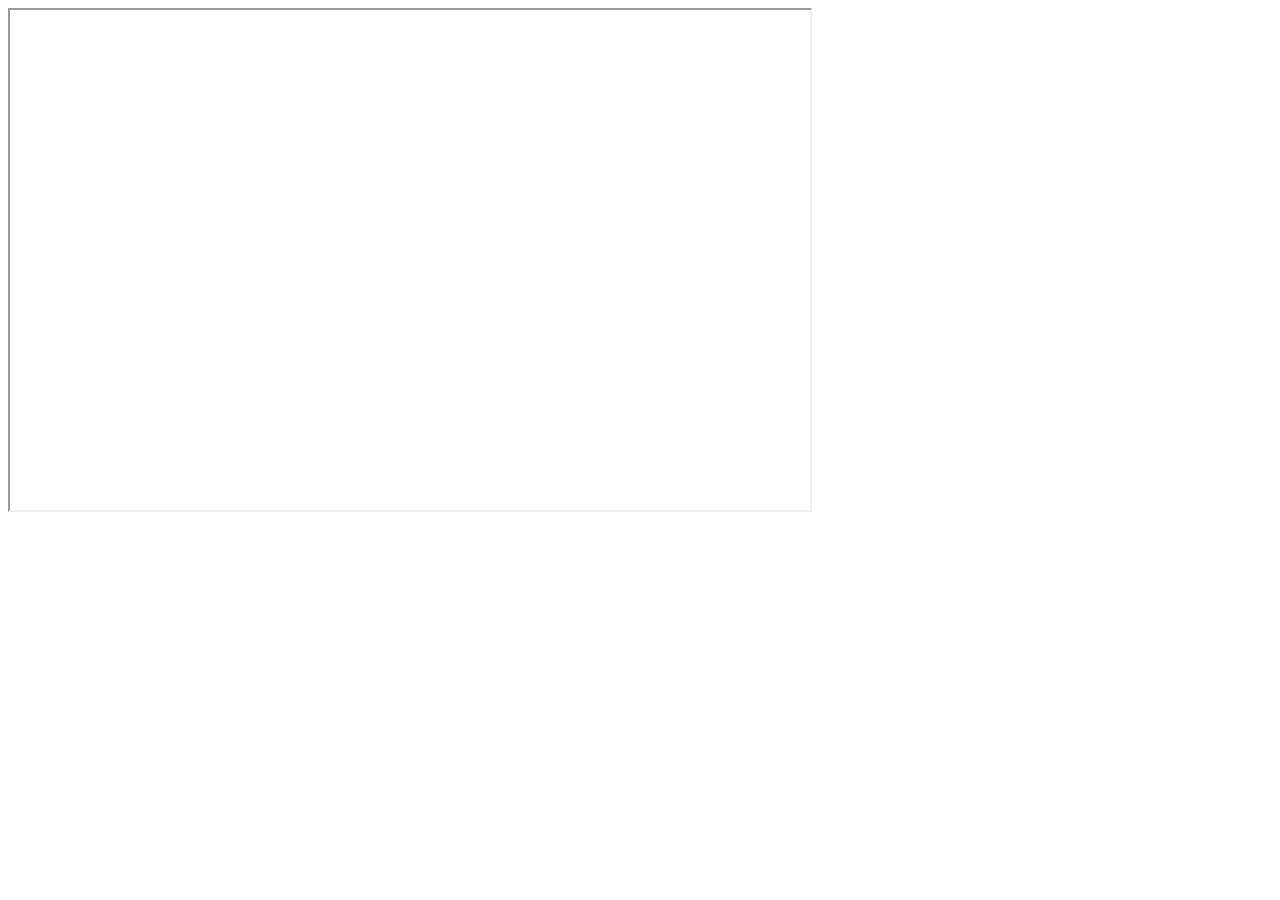
==== pdf.html @ c9db3f45 "Rename pdf to pdf.html" ====
<!DOCTYPE html> 
<html> 
<body> 
 
 <iframe src="https://media.geeksforgeeks.org/wp-content/cdn-uploads/20210101201653/PDF.pdf" 
                width="800"
                height="500"> 
        </iframe> </body> </html>
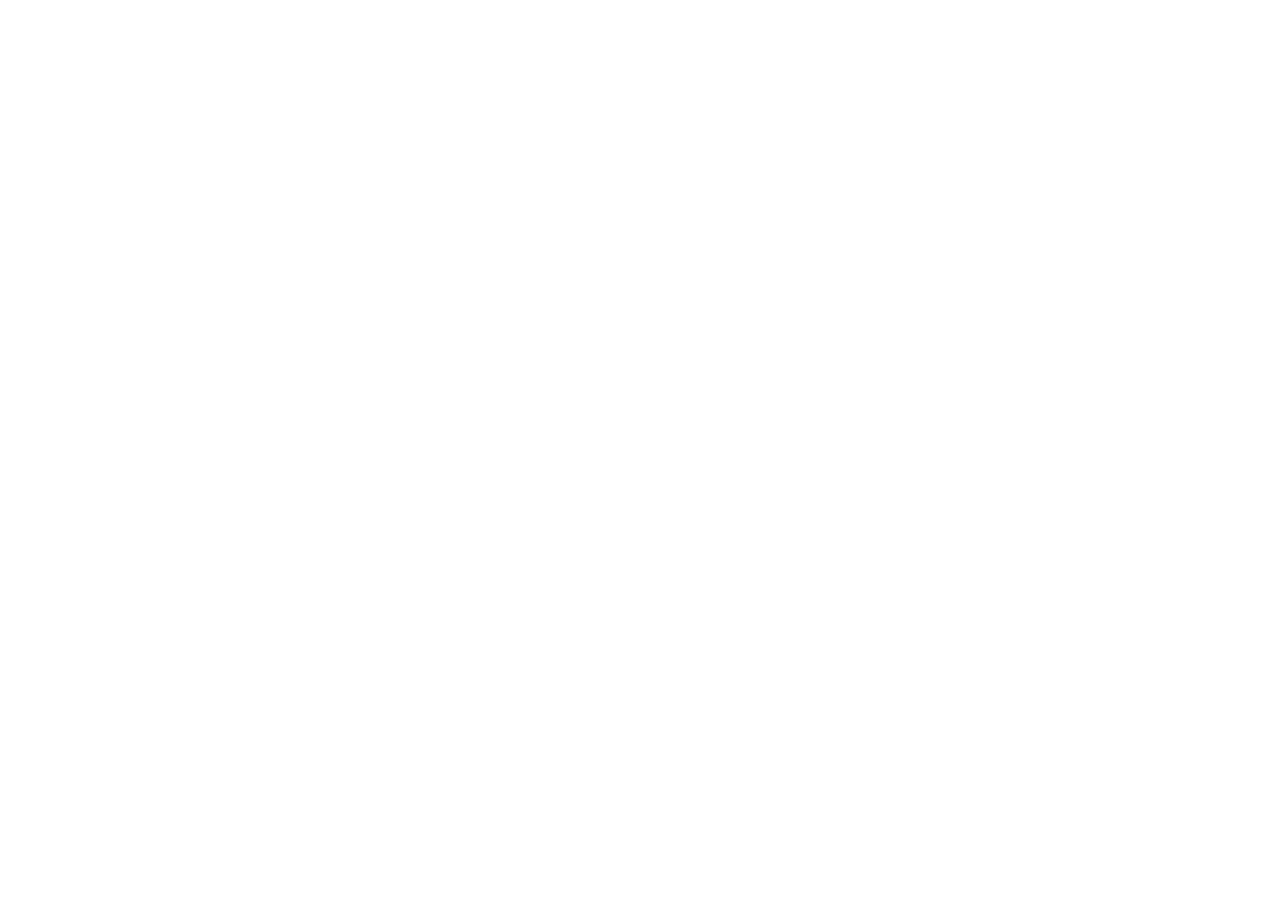
==== commit 9896d4d9: "Update pdf.html" ====
--- a/pdf.html
+++ b/pdf.html
@@ -1,9 +1,12 @@
+<!DOCTYPE html>
+<html lang="en">
 
-<!DOCTYPE html> 
-<html> 
+<head>
+  <meta charset="utf-8">
+  <meta content="width=device-width, initial-scale=1.0" name="viewport">
 <body> 
- 
- <iframe src="https://media.geeksforgeeks.org/wp-content/cdn-uploads/20210101201653/PDF.pdf" 
-                width="800"
-                height="500"> 
-        </iframe> </body> </html>
+<a href="assets/img/design_iss_systems_engineering_case_study.pdf"></a>
+</body>
+
+</html>
+
